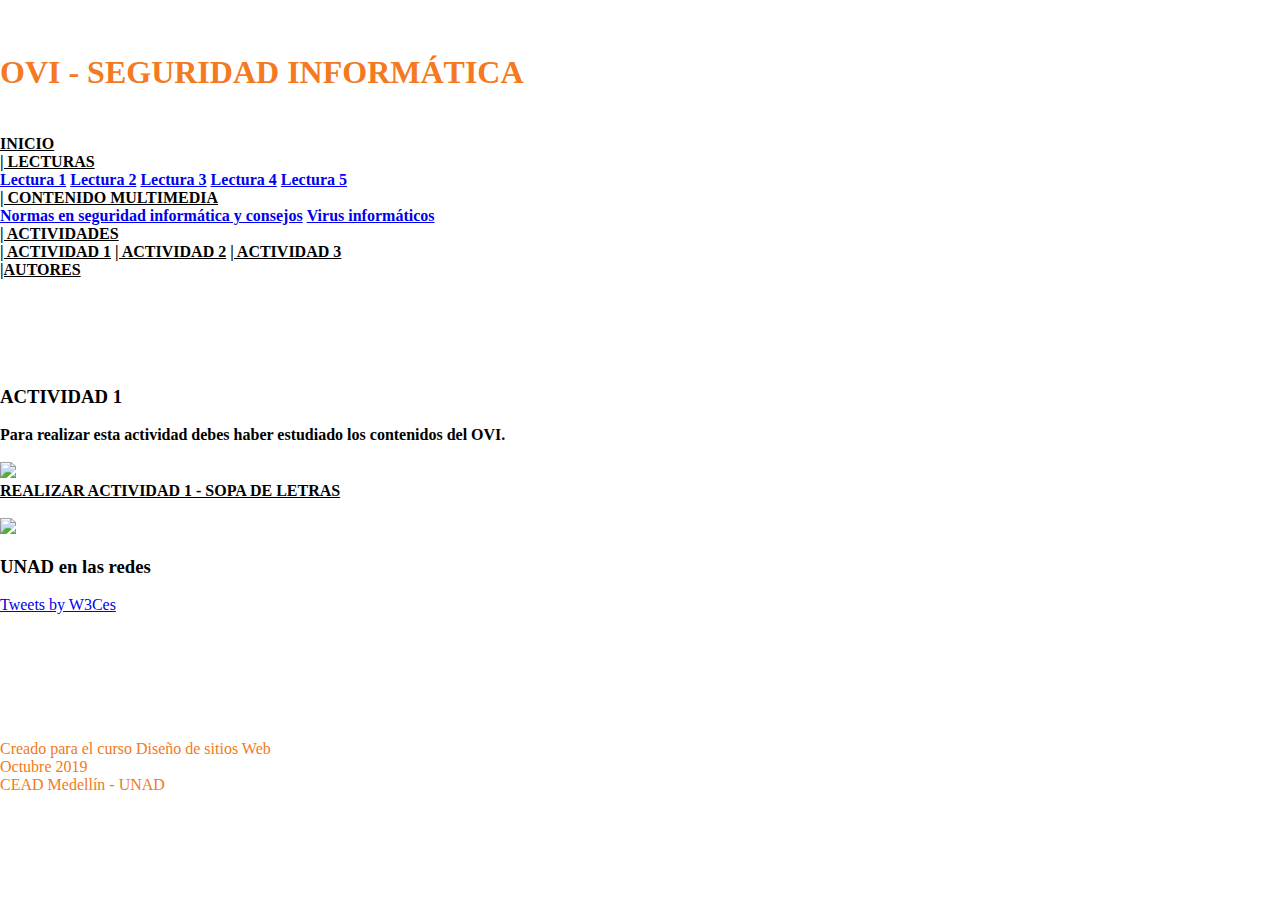
==== Actividad1.html @ 57e46948 "Página de la actividad 1 del tema OVI" ====
<!DOCTYPE html>
<html>

<head>
    <meta charset="utf-8">
    <title> DSW FASE 3 GRUPO 69</title>
    <link rel="stylesheet" href="CSS/estiloppal.css">
    <style type="text/css">
        * {
            margin: 0;
            padding: 0;
            /* -webkit-box-sizing: border-box;
            -moz-box-sizing: border-box;
            box-sizing: border-box; */
        }
    </style>
</head>

<body>
    <header><br> <img src="IMG/logo.jpg" alt=""><br><br> <b style="color:rgb(244,121,32)">
            <H1>OVI - SEGURIDAD INFORMÁTICA
        </b></H1><br>
        <div id="sfcktblmecyy3ngjbz5mmu8pnnn72jbc5e8"></div>
        <script type="text/javascript"
            src="https://counter10.wheredoyoucomefrom.ovh/private/counter.js?c=ktblmecyy3ngjbz5mmu8pnnn72jbc5e8&down=async"
            async></script>
        <noscript><a href="https://www.contadorvisitasgratis.com" title="contadores de visitas"><img
                    src="https://counter10.wheredoyoucomefrom.ovh/private/contadorvisitasgratis.php?c=ktblmecyy3ngjbz5mmu8pnnn72jbc5e8"
                    border="0" title="contadores de visitas" alt="contadores de visitas"></a></noscript>
    </header>
    <nav style="max-height: 3%; margin: 0.5em auto; ">
        <ul class="menu">
            <br>
            <li><a href="Inicio.html" style="color: black;"><b>INICIO</a></b></li>
            <li class="Desplegable">
                <a class="btnDesplegable" style="color:black" href="#"><b>| LECTURAS</a></b>
                <div class="contenidoDesplegable">
                    <a href="Lectura1.html"><b>Lectura 1</a></b>
                    <a href="Lectura2.html"><b>Lectura 2</a></b>
                    <a href="Lectura3.html"><b>Lectura 3</a></b>
                    <a href="Lectura4.html"><b>Lectura 4</a></b>
                    <a href="Lectura5.html"><b>Lectura 5</a></b>
                </div>
            </li>
            <li class="Desplegable">
                <a style="color:black" href="#"><b>| CONTENIDO MULTIMEDIA</a></b>
                <div class="contenidoDesplegable">
                    <a href="Multimedia1.html"><b>Normas en seguridad informática y consejos</a></b>
                    <a href="Multimedia2.html"><b>Virus informáticos</a></b>
                </div>
            </li>
            <li class="Desplegable">
                <a style="color:black" href="#"><b>| ACTIVIDADES</a></b>
                <div class="contenidoDesplegable">
                    <a style="color:black" href="Actividad1.html"><b>| ACTIVIDAD 1</a></b>
                    <a style="color:black" href="Actividad2.html"><b>| ACTIVIDAD 2</a></b>
                    <a style="color:black" href="Actividad3.html"><b>| ACTIVIDAD 3</a></b>
                </div>
            </li>
            <li><a style="color:black" href="#"><b>|AUTORES</a></b> </li>
        </ul>
        <br>
        <br>
    </nav>
    <section class="principal">
        <b style="color:white">
            <H2>EJERCICIO DE PRÁCTICA
        </b></H2><br>
        <br>
        <section class="secundaria">
            <p style="color: white;">
                <h3>ACTIVIDAD 1</h3><br>
                <H4>Para realizar esta actividad debes haber estudiado los contenidos del OVI.</H4><br>
            </p>
            
            <img src="IMG/sopaletras.jpg"><br>
            <a  
                href="https://es.educaplay.com/recursos-educativos/4890603-sobre_virus_informaticos.html" style="color: black;"><b>REALIZAR ACTIVIDAD 1 - SOPA DE LETRAS</a></b>

        </section>
        <aside>
            <br>
            <img src="IMG/twitter.png" width="50%"><br>
            <p></p><br>
            <p style="color:black">
                <H3>UNAD en las redes
            </p>
            </H3><br>
            <a width="300" height="200" class="twitter-timeline"
                href="https://https://twitter.com/UniversidadUNAD">Tweets by W3Ces</a>
            <script async src="https://platform.twitter.com/widgets.js" charset="utf-8"></script>

            <br>
            <br>
            <br>
            <br>
            <br>
            <br>

        </aside>

    </section>
    <footer>
        <br> <br>
        <p style="color:rgb(244,121,32)"> Creado para el curso Diseño de sitios Web </p>
        <p style="color:rgb(244,121,32)"> Octubre 2019 </p>
        <p style="color:rgb(244,121,32)"> CEAD Medellín - UNAD </p> <br>
    </footer>

</body>

</html>
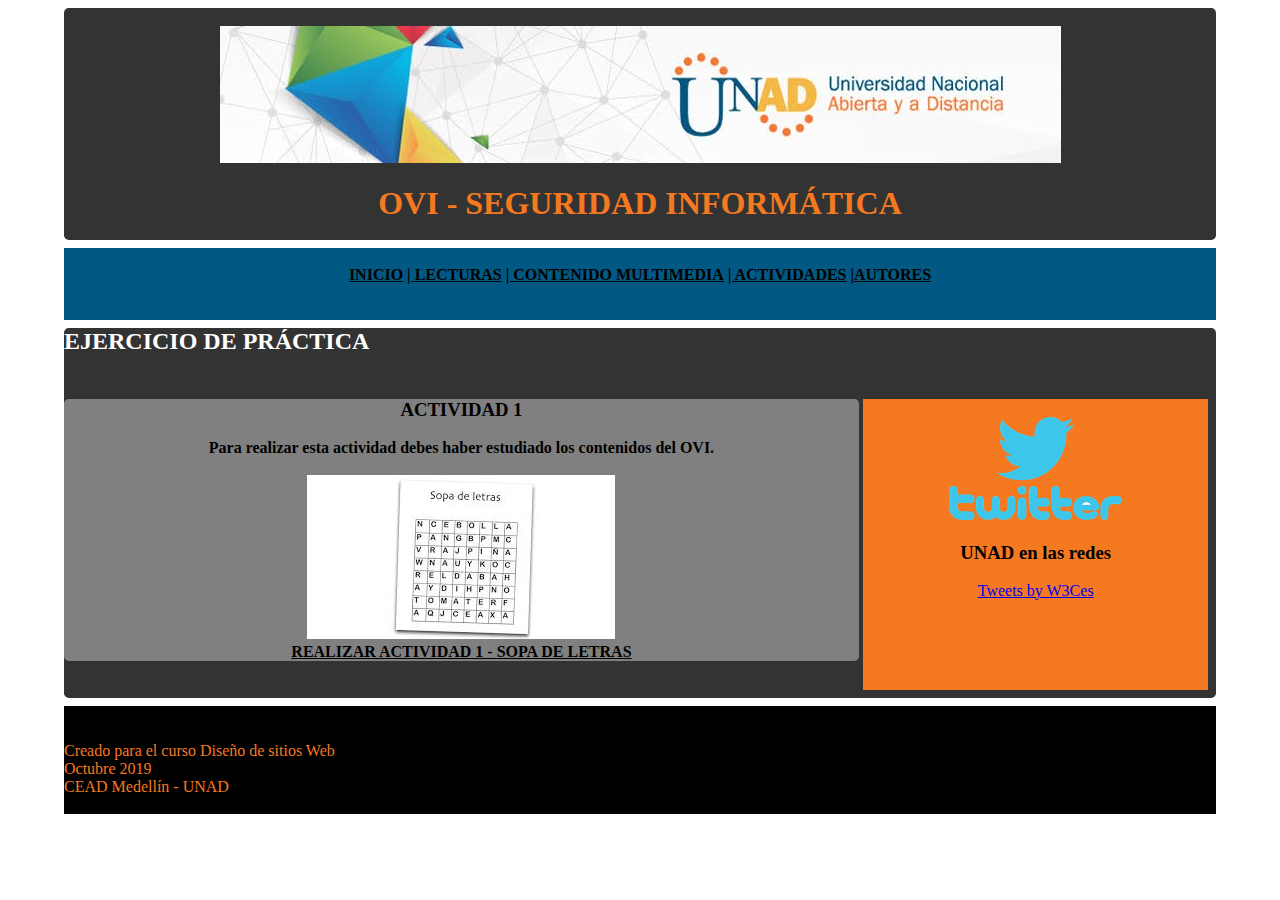
==== commit 63fb18af: "anexo href" ====
--- a/Actividad1.html
+++ b/Actividad1.html
@@ -57,7 +57,7 @@
                     <a style="color:black" href="Actividad3.html"><b>| ACTIVIDAD 3</a></b>
                 </div>
             </li>
-            <li><a style="color:black" href="#"><b>|AUTORES</a></b> </li>
+            <li><a style="color:black" href="Autores.html"><b>|AUTORES</a></b> </li>
         </ul>
         <br>
         <br>
@@ -109,4 +109,4 @@
 
 </body>
 
-</html>+</html>
--- a/CSS/estiloppal.css
+++ b/CSS/estiloppal.css
@@ -0,0 +1,105 @@
+body {
+    background: white;
+}
+
+footer {
+    text-align: center;
+    max-width: 90%;
+    background-color:black;
+
+}
+
+header {
+    background-color: rgb(51, 51, 51);
+    border-radius: 0.3em;
+    -webkit-text-size-adjust: 120%;
+    border: black;
+    
+}
+.principal{
+    text-align: left;
+    max-width: 90%;
+    margin: 0.5em auto;
+}
+
+header,.secundaria, article, aside, nav {
+    text-align: center;
+    font: x-large;
+    
+    max-width: 90%;
+    margin: 0.5em auto;
+    
+    
+}
+
+nav{
+    background-color: rgb(0,88,131);
+    text-shadow: black;
+
+}
+footer{
+    text-align: left;
+    max-width: 90%;
+    margin: 0.5em auto;
+}
+.principal{
+    background-color: rgb(51, 51, 51);
+    border-radius: 0.3em;
+
+}
+.secundaria{
+    background-color: rgb(128,128,128);
+    display: inline-block;
+    width: 69%;
+    vertical-align: top;
+    border-radius: 0.3em;
+
+
+}
+article{
+    background-color: white;
+    border-radius: 0.3em;
+
+}
+aside{
+    background-color: rgb(244, 121, 32);
+    display: inline-block;
+    width: 30%
+}
+
+.menu li{
+    display: inline-block;
+}
+
+li a. btnDesplegable{
+    display: inline-block;
+    color: black;
+    padding: 0.9em 1em;
+    text-align: center;
+    text-decoration: none;
+}
+
+.contenidoDesplegable{
+    display: none;
+    position: absolute;
+    background-color: rgb(0,88,131);
+    min-width: 8em;
+}
+
+.contenidoDesplegable a{
+    color: black;
+    padding: 0.9em 1em;
+    display: block;
+    text-align: left;
+}
+
+.contenidoDesplegable a:hover{
+    background-color: rgb(244, 121, 32);
+}
+
+.Desplegable:hover .contenidoDesplegable{
+    display: block;
+}
+li a:hover{
+    background-color: rgb(244,121,32);
+}